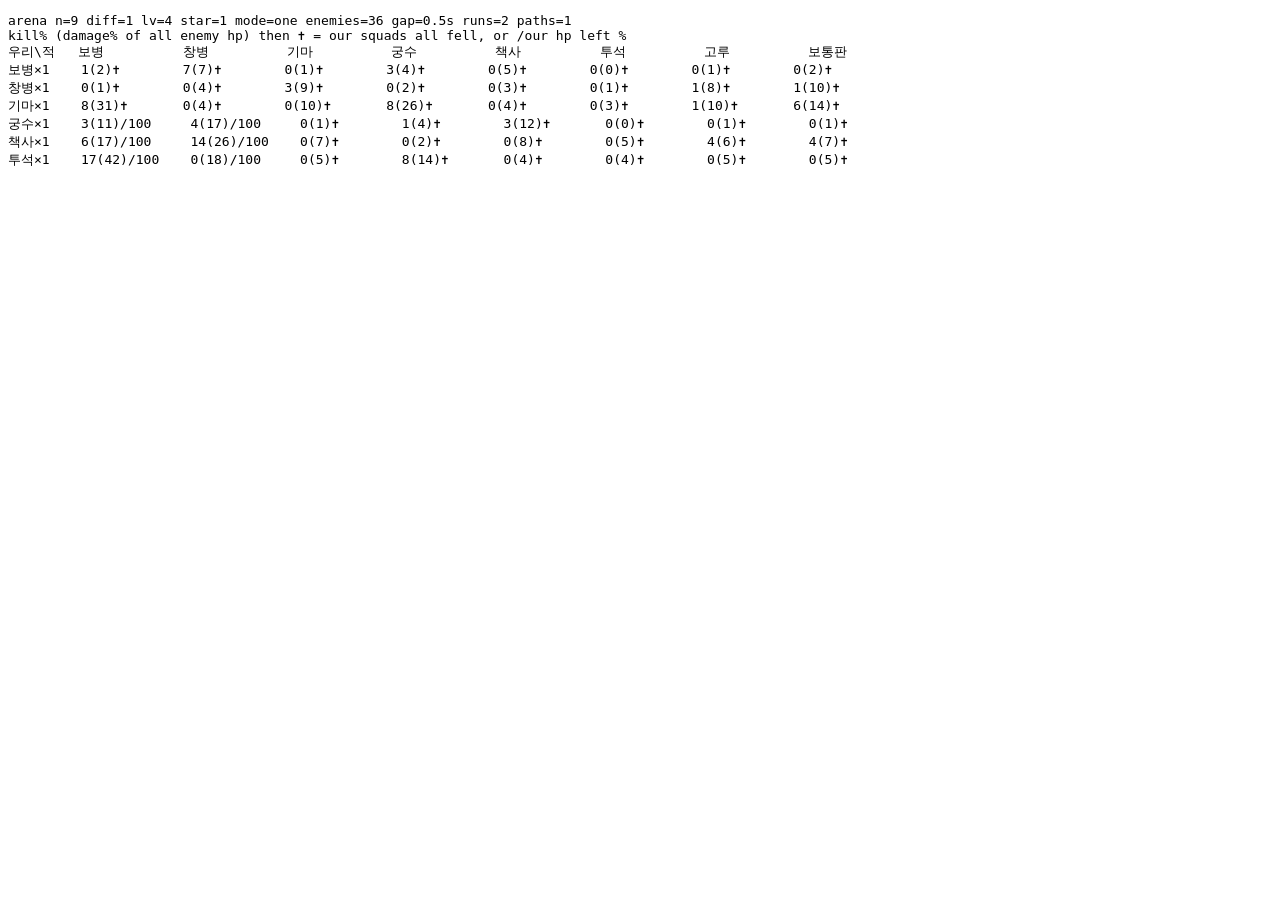
==== tools/arena.html @ 18aef0c1 "Troop traits and strength in line with leadership (v1.0.13) - Melee types fight differently, each ga" ====
<!doctype html>
<html>
<head>
<meta charset="utf-8">
<title>arena</title>
</head>
<body>
<pre id="out">running...</pre>
<script type="module">
// Troop-against-troop check on an empty field: our squads of one type, on plain cells beside
// one road (no hills, formations, generals, orders, gear or talents), against a stream of
// enemy soldiers of one type. Reports how many of them the squads kill before the gate.
//   ?n=9 (stage: enemy strength and our troop level)  &diff=1  &count=36 (enemies)  &gap=0.5 (s)
//   &mode=one (one squad) | cost (as many squads as &budget=360 군량 buys) | lead (as many as &lead=12
//   통솔력 takes)  &runs=2  &lv= (troop level)
//   &star=1  &types=infantry,spear,... (our types)  &json=1
//   &old=1 (the melee types as they were before their traits, to compare)
//   &hold=1: an unbreakable wall holds the enemies in a crowd down the road and they are &tough=40
//   times tougher, so nobody dies of them; the table shows damage per second per 통솔력 over &secs=60
//   (our squads can still fall to enemy archers and catapults). Compares raw strength per 통솔력.
//   columns: each enemy type alone, then 고루 = all six types mixed evenly, 보통판 = the mix of a typical stage
//   &role=1: each type gets the same helpers for its job (melee: &msup=archer:2,catapult:1 behind
//   it, ranged: &rsup=infantry:3 in front), and two rows show the helpers alone
import { STORIES } from '../js/stories.js';
import { TROOPS, TROOP_KEYS } from '../js/data.js';
import { nearestOnPath, stageLayout, pathAt } from '../js/maps.js';
import { battleSetup } from '../js/army.js';
import { Sim } from '../js/sim.js';
import { expectedSave } from '../js/bot.js';
import { rng } from '../js/waves.js';

const P = new URLSearchParams(location.search);
const n = +(P.get('n') || 9);
// &set=cavalry.atk:25,spear.trait.pierce:2 tries other numbers for our troops (null removes a trait)
for (const kv of (P.get('set') || '').split(',').filter(Boolean)) {
  const [path, v] = kv.split(':');
  const keys = path.split('.');
  let o = TROOPS;
  for (const k of keys.slice(0, -1)) o = o[k];
  o[keys[keys.length - 1]] = v === 'null' ? undefined : +v;
}
if (P.get('old') === '1') {
  Object.assign(TROOPS.infantry, { hp: 400, atk: 15, cd: 1.0, range: 85, block: 3, speed: 75, reach: 34, trait: undefined });
  Object.assign(TROOPS.spear, { hp: 320, atk: 19, cd: 1.0, range: 90, block: 2, speed: 75, reach: 40, trait: undefined });
  Object.assign(TROOPS.cavalry, { hp: 360, atk: 28, cd: 1.1, range: 140, block: 2, speed: 130, reach: 38, trait: undefined });
}
const diff = +(P.get('diff') ?? 1);
const count = +(P.get('count') || 36);
const gap = +(P.get('gap') || 0.5);
const mode = P.get('mode') || 'one';
const budget = +(P.get('budget') || 360);
const leadBudget = +(P.get('lead') || 12);
const hold = P.get('hold') === '1';
const tough = +(P.get('tough') || 40);
const secs = +(P.get('secs') || 60);
const runs = +(P.get('runs') || 2);
const star = +(P.get('star') || 1);
const ours = (P.get('types') || TROOP_KEYS.join(',')).split(',');
const role = P.get('role') === '1';
const parseSup = s => s.split(',').filter(Boolean).map(x => { const [t, c] = x.split(':'); return [t, +c || 1]; });
const msup = parseSup(P.get('msup') || 'archer:2,catapult:1');
const rsup = parseSup(P.get('rsup') || 'infantry:3');
if (role) ours.push('sup:m', 'sup:r');
const lord = 'liubei';
const stage = STORIES[lord].stages[n - 1];
const base = expectedSave(lord, n, diff, { talents: 'none' });
const lv = +(P.get('lv') || Math.round(Object.values(base.troops).reduce((a, b) => a + b, 0) / TROOP_KEYS.length));

// plain cells beside road 0: melee where the guard circle covers the road about halfway to the
// gate, ranged where the range sees the most of road 0. With &hold=1 everyone stands by the
// held crowd instead (melee as close as they can, ranged at 60% of their range).
const HOLD_AT = 0.62;
function place(sim, type) {
  const p = sim.paths[0];
  const range = sim.setup.troops[type].range;
  const melee = TROOPS[type].melee;
  const hp = pathAt(p, p.len * HOLD_AT);
  const score = (at, near) => {
    if (hold) {
      const d = Math.hypot(at.x - hp.x, at.y - hp.y);
      return melee ? -d : -Math.abs(d - range * 0.6);
    }
    return melee ? -Math.abs(near.d / p.len - 0.55) - near.dist / 400 : coverage(p, at, range) - Math.abs(near.d / p.len - 0.55) * 4;
  };
  let best = null, bs = -Infinity;
  for (const c of sim.field.list) {
    if (c.kind !== 'plain' || sim.occ.has(c.c * 100 + c.r)) continue;
    if (type === 'catapult') continue; // 2×2: tried below with spotFor
    const near = nearestOnPath(p, c.x, c.y);
    if (melee && near.dist > range * 0.75) continue;
    const sc = score(c, near);
    if (sc > bs) { bs = sc; best = c; }
  }
  if (type === 'catapult') {
    for (const c of sim.field.list) {
      const spot = sim.spotFor('catapult', c.x + 24, c.y + 24);
      if (!spot.ok || spot.ground !== 'plain') continue;
      const sc = score(spot, nearestOnPath(p, spot.x, spot.y));
      if (sc > bs) { bs = sc; best = { x: spot.x, y: spot.y }; }
    }
  }
  return best;
}
function coverage(p, at, range) {
  let k = 0;
  for (let i = 1; i < p.pts.length; i++) {
    const a = p.pts[i - 1], b = p.pts[i];
    const len = Math.hypot(b.x - a.x, b.y - a.y);
    for (let t = 0; t < len; t += 16) {
      const x = a.x + (b.x - a.x) * t / len, y = a.y + (b.y - a.y) * t / len;
      if (Math.hypot(x - at.x, y - at.y) < range) k++;
    }
  }
  return k;
}

function fight(type, foe, seed) {
  const s = JSON.parse(JSON.stringify(base));
  s.equipped = { weapon: null, armor: null, treasure: null };
  for (const t of TROOP_KEYS) s.troops[t] = lv;
  s.picks = [];
  const setup = battleSetup(s, n - 1, stage, { seed });
  setup.waves = [];
  const sim = new Sim(setup);
  sim.start();
  sim.gate = 1e6;
  sim.food = 1e6;
  const helper = type.startsWith('sup:');
  const melee = helper ? type === 'sup:m' : TROOPS[type].melee;
  const put = (t, k) => {
    sim.roster[t] = (sim.roster[t] || 0) + k;
    for (let i = 0; i < k; i++) {
      const at = place(sim, t);
      const r = at && sim.deploy(t, at.x, at.y);
      if (r?.ok) for (let st = 1; st < star; st++) { r.squad.star++; sim.applyStar(r.squad); r.squad.hp = r.squad.maxHp; }
    }
  };
  const sup = role || helper ? (melee ? msup : rsup) : [];
  if (!melee) for (const [t, c] of sup) put(t, c); // the wall goes up first
  if (!helper) put(type, mode === 'cost' ? Math.max(1, Math.floor(budget / TROOPS[type].cost)) : mode === 'lead' ? Math.max(1, Math.floor(leadBudget / TROOPS[type].lead)) : 1);
  if (melee) for (const [t, c] of sup) put(t, c);
  const mine = sim.squads.filter(q => helper || q.type === type);
  const placed = helper ? 0 : mine.length;
  const r = rng(seed);
  const mix = foe === 'avg' ? AVG_MIX : TROOP_KEYS.map(t => [t, 1]);
  const tot = mix.reduce((a, [, w]) => a + w, 0);
  const pick = () => { let x = r() * tot; for (const [t, w] of mix) { x -= w; if (x <= 0) return t; } return mix[0][0]; };
  sim.spawnQueue = Array.from({ length: count }, (_, i) => ({ t: i * gap, type: foe === 'mix' || foe === 'avg' ? pick() : foe, path: 0 }));
  sim.waveT = 0;
  const hp0 = mine.reduce((a, q) => a + q.maxHp, 0);
  // damage dealt, as a share of all the enemy hp that came
  let dealt = 0, total = 0;
  const hit = sim.hitFoe.bind(sim), spawn = sim.spawnFoe.bind(sim);
  sim.hitFoe = (f, dmg, att, src) => { const before = Math.max(0, f.hp); const v = hit(f, dmg, att, src); dealt += Math.min(before, v || 0); return v; };
  sim.spawnFoe = (...a) => { const f = spawn(...a); if (hold) { f.hp *= tough; f.maxHp *= tough; } total += f.maxHp; return f; };
  if (hold) {
    const p = sim.paths[0], at = pathAt(p, p.len * HOLD_AT);
    sim.walls.push({ kind: 'wall', id: sim.nextId++, type: null, x: at.x, y: at.y, ang: at.ang, hp: 1e12, maxHp: 1e12, t: 1e9, block: 99, blocking: [], lastHit: -99 });
  }
  const leadUsed = mine.reduce((a, q) => a + TROOPS[q.type].lead, 0);
  for (let i = 0; i < 30 * (hold ? secs : 400) && sim.state === 'play'; i++) sim.update(1 / 30);
  return {
    kill: sim.stats.kills / count,
    dps: dealt / Math.max(1, leadUsed) / secs,
    dmg: dealt / Math.max(1, total),
    leak: sim.stats.leaked,
    lost: sim.stats.lost,
    left: mine.reduce((a, q) => a + Math.max(0, q.hp), 0) / hp0,
    placed,
    time: Math.round(sim.time),
  };
}

// the enemy mix of a typical stage: every stage of every story, each counted once
const AVG_MIX = TROOP_KEYS.map(t => [t, Object.values(STORIES).reduce((a, S) => a + S.stages.reduce((b, st) => { const m = st.mix || {}; const tot = Object.values(m).reduce((x, y) => x + y, 0) || 1; return b + (m[t] || 0) / tot; }, 0), 0)]);
const foes = [...TROOP_KEYS, 'mix', 'avg'];
const rows = [];
for (const t of ours) {
  const row = { type: t, cells: {} };
  for (const f of foes) {
    let kill = 0, dmg = 0, dps = 0, lost = 0, left = 0, placed = 0;
    for (let i = 0; i < runs; i++) {
      const x = fight(t, f, `arena${i}`);
      kill += x.kill; dmg += x.dmg; dps += x.dps; lost += x.lost; left += x.left; placed = x.placed;
    }
    row.cells[f] = { kill: kill / runs, dmg: dmg / runs, dps: dps / runs, lost: lost / runs, left: left / runs };
    row.placed = placed;
  }
  rows.push(row);
}

const name = t => ({ mix: '고루', avg: '보통판', 'sup:m': '근접지원만', 'sup:r': '원거리벽만' }[t] || TROOPS[t].short);
const pad = (s, w) => { s = String(s); let len = 0; for (const ch of s) len += ch.charCodeAt(0) > 255 ? 2 : 1; return s + ' '.repeat(Math.max(0, w - len)); };
let txt = `arena n=${n} diff=${diff} lv=${lv} star=${star} mode=${mode}${mode === 'cost' ? ` budget=${budget}` : mode === 'lead' ? ` lead=${leadBudget}` : ''} enemies=${count} gap=${gap}s runs=${runs} paths=${stageLayout(n).paths.length}${role ? ` role: melee+${P.get('msup') || 'archer:2,catapult:1'}, ranged+${P.get('rsup') || 'infantry:3'}` : ''}\n`;
txt += hold ? `damage per second per 통솔력 against a held crowd (${secs}s), then ✝ = our squads all fell, or /our hp left %\n`
  : 'kill% (damage% of all enemy hp) then ✝ = our squads all fell, or /our hp left %\n';
txt += pad('우리\\적', 10) + foes.map(f => pad(name(f), 14)).join('') + '\n';
for (const r of rows) {
  txt += pad(r.placed ? `${name(r.type)}×${r.placed}` : name(r.type), 10) + foes.map(f => {
    const c = r.cells[f];
    const end = c.left <= 0.001 ? '✝' : `/${Math.round(c.left * 100)}`;
    return pad(hold ? `${c.dps.toFixed(1)}${end}` : `${Math.round(c.kill * 100)}(${Math.round(c.dmg * 100)})${end}`, 14);
  }).join('') + '\n';
}
document.getElementById('out').textContent = P.get('json') === '1' ? JSON.stringify(rows) : txt;
</script>
</body>
</html>
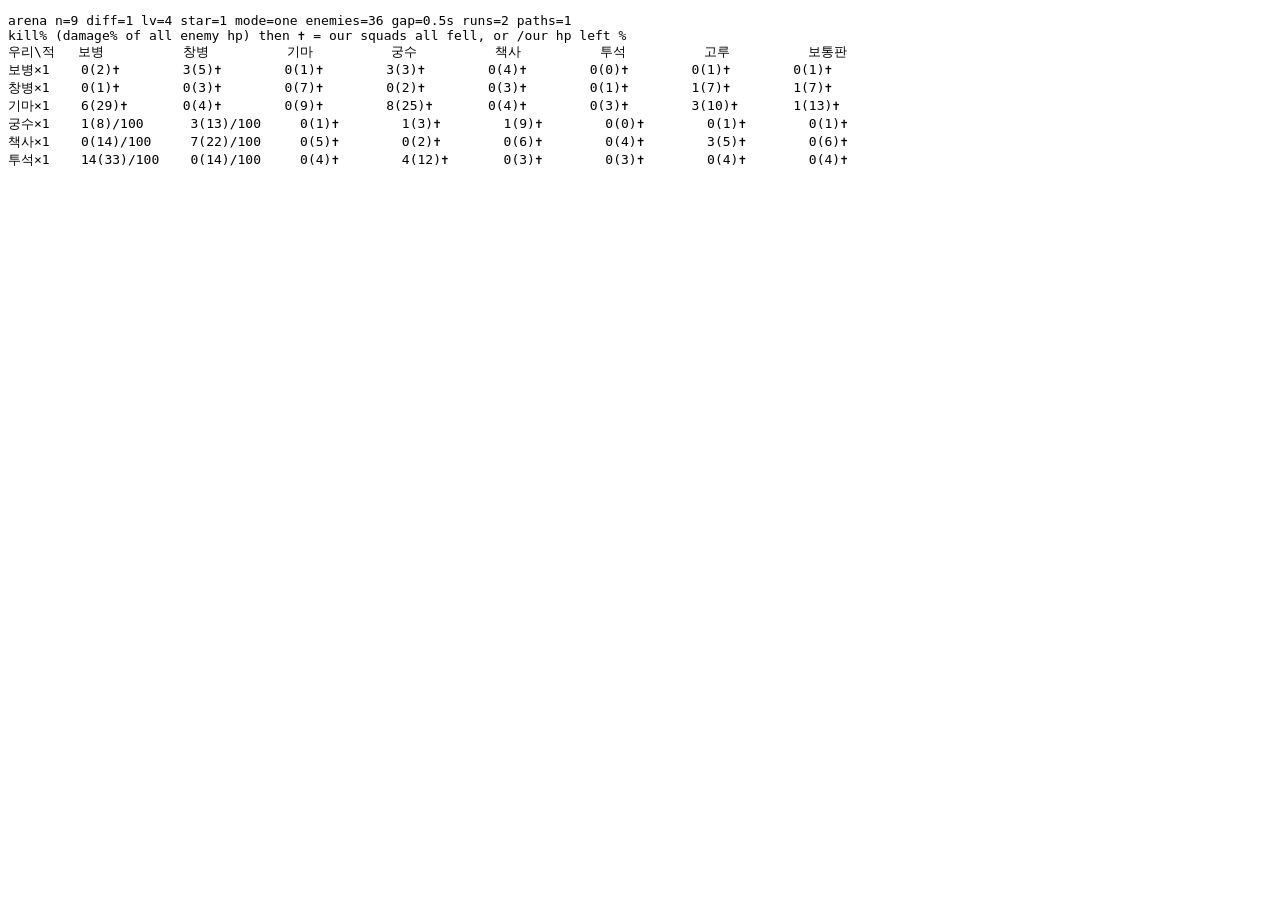
==== commit eadda5b9: "Melee fight inside their circle, rally orders come first (v1.0.16) - A melee squad or general never " ====
--- a/tools/arena.html
+++ b/tools/arena.html
@@ -66,8 +66,8 @@
 const base = expectedSave(lord, n, diff, { talents: 'none' });
 const lv = +(P.get('lv') || Math.round(Object.values(base.troops).reduce((a, b) => a + b, 0) / TROOP_KEYS.length));
 
-// plain cells beside road 0: melee where the guard circle covers the road about halfway to the
-// gate, ranged where the range sees the most of road 0. With &hold=1 everyone stands by the
+// plain cells beside road 0: melee where the road is about halfway to the gate (then they stand
+// on it, 📍 배치), ranged where the range sees the most of road 0. With &hold=1 everyone stands by the
 // held crowd instead (melee as close as they can, ranged at 60% of their range).
 const HOLD_AT = 0.62;
 function place(sim, type) {
@@ -133,6 +133,11 @@
       const at = place(sim, t);
       const r = at && sim.deploy(t, at.x, at.y);
       if (r?.ok) for (let st = 1; st < star; st++) { r.squad.star++; sim.applyStar(r.squad); r.squad.hp = r.squad.maxHp; }
+      // melee stand on the road (📍 배치, as the bot does; &rally=0 leaves them on their cells)
+      if (r?.ok && TROOPS[t].melee && P.get('rally') !== '0') {
+        const to = hold ? pathAt(sim.paths[0], sim.paths[0].len * HOLD_AT) : nearestOnPath(sim.paths[0], r.squad.px, r.squad.py);
+        sim.setRally(r.squad.id, to.x, to.y);
+      }
     }
   };
   const sup = role || helper ? (melee ? msup : rsup) : [];
